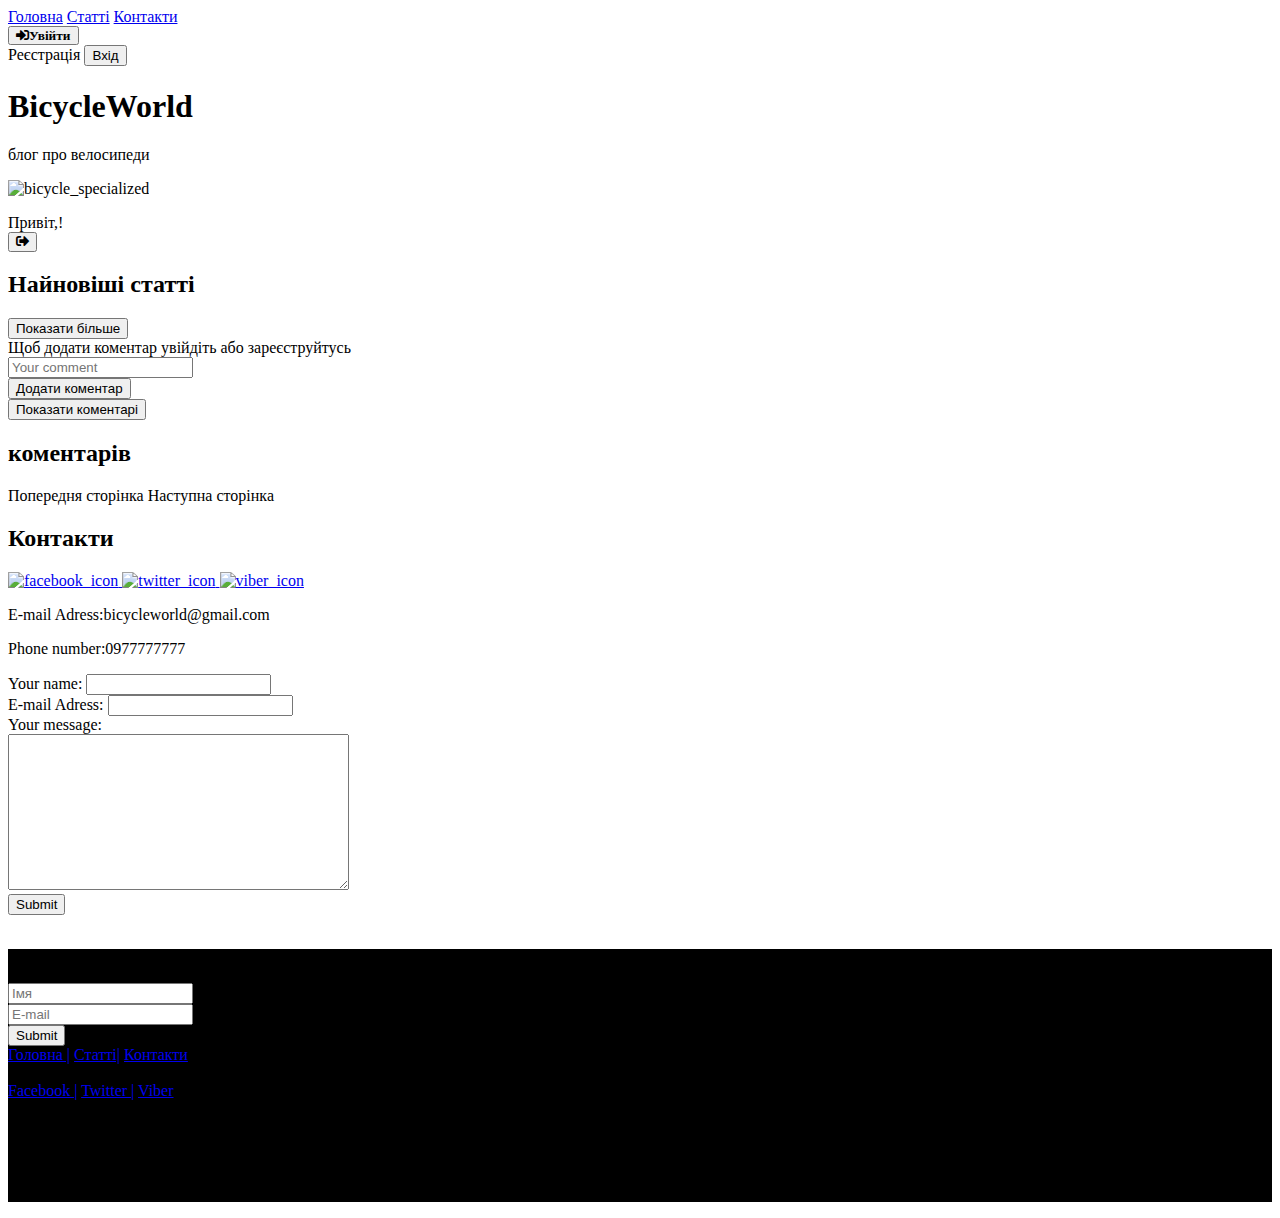
==== bicycleworld/src/main/resources/templates/index.html @ 748e70c6 "created html pages" ====
<!DOCTYPE html>
<html xmlns="http://www.w3.org/1999/xhtml" xmlns:th="http://www.thymeleaf.org" 
      xmlns:sec="https://www.thymeleaf.org/thymeleaf-extras-springsecurity5" lang="uk">
  <head>
      <meta charset="UTF-8"/>
      <meta name="viewport" content="width=device-width, initial-scale=1.0"/>
      <meta http-equiv="X-UA-Compatible" content="ie=edge"/>
      <title>BicycleWorld</title>
      <link rel="stylesheet" href="/../../css/index.css" th:href="@{/css/index.css}" type="text/css"/>      
      <link rel="apple-touch-icon" sizes="180x180" href="/../../images/apple-icon-180x180.png"/>
      <link rel="icon" type="image/png" sizes="192x192"  href="/../../images/android-icon-192x192.png"/>
      <link rel="icon" type="image/png" sizes="96x96" href="/../../images/favicon-96x96.png"/>
      <link rel="manifest" href="/manifest.json"/>
      <meta name="msapplication-TileColor" content="#ffffff"/>
      <meta name="msapplication-TileImage" content="/ms-icon-144x144.png"/>
      <meta name="theme-color" content="#ffffff"/>
      <link rel="stylesheet" href="https://use.fontawesome.com/releases/v5.12.1/css/all.css" crossorigin="anonymous"/>
  </head>
  <body>
    <div th:replace="login-form"></div>
    <header>
      <nav class="menu">
          <a href="#begin">Головна</a>
          <a href="#articles">Статті</a>
          <a href="#contacts">Контакти</a>
      </nav>
      <div class="dropdown" sec:authorize="!isAuthenticated()">
          <button id="loginMenuOpener" class="fas fa-sign-in-alt" >Увійти</button>          
          <div id="dropdownMenu">
              <a th:href="@{/users/create}">Реєстрація</a>
              <input type="button" id="loginButton" value="Вхід"/>
          </div>
      </div>
      <h1 id=begin>BicycleWorld</h1>
      <p id=description>блог про велосипеди</p>
      <p id="image"><img th:src="@{/images/bicycle_specialized.jpg}"  alt="bicycle_specialized"></p>
      <div id="greetingAndLogout" sec:authorize="isAuthenticated()">
          Привіт,<span sec:authentication="principal.nickName"></span>!  
          <form th:action="@{/logout}" method="POST" sec:authorize="isAuthenticated()">
              <button type="submit" id ="logoutBtn" class="fas fa-sign-out-alt"/>
          </form>
      </div>
    </header>
    <article>
      <h2 id=articles>Найновіші статті</h2>
      <div id="singleArticle" class="unOpenedArticle" th:each="article:${articles}">
          <div th:utext="${article.text}"></div>
          <input type="button" class="addTextToArticle" name="seeMore" value="Показати більше"><br>
          <form th:action="@{/comments/create/{articleId}(articleId=${article.id})}" th:object="${newComment}" method="POST">              
              <div sec:authorize="!isAuthenticated()">Щоб додати коментар <a id="loginButton">увійдіть</a> або 
                  <a th:href="@{/users/create}">зареєструйтусь</a></div>
              <input type="text" id="commentText" th:field="*{comment}" placeholder="Your comment"
                     sec:authorize="isAuthenticated()"><br>                      
              <input type="submit" class="addComment" value="Додати коментар" sec:authorize="isAuthenticated()"><br>
              <input type="button" class="showComments" value="Показати коментарі">
          </form>
          <div id="comments">
              <h2><span th:text="${article.comments.size()}"></span> коментарів</h2>
              <div id="singleComment" th:each="comment:${article.comments}">                  
                  <h3 th:text="${comment.user.fullName}"></h3>
                  <p th:text="${comment.comment}"></p>
              </div>
          </div>
      </div>      
  </article>
  <div id="pagesNavigation">
        <a th:href="@{/page/-1}" th:if="${hasPreviousArticles}">Попередня сторінка</a>
        <a th:href="@{/page/1}" th:if="${hasNextArticles}">Наступна сторінка</a>
  </div>
  <section id="contactinfo">
      <h2 id=contacts>Контакти</h2>
        <div id="contactImages">
          <a href="https://facebook.com">
            <img th:src="@{/images/facebook.png}" alt="facebook_icon" width=200 height=200>
          </a>
          <a href="https://twitter.com">
            <img th:src="@{/images/twitter.png}" alt="twitter_icon">
          </a>
          <a href="https://invite.viber.com/" >
            <img th:src="@{/images/viber.jpg}" alt="viber_icon">
          </a>
       </div>
       <div id="contactText">
         <p>E-mail Adress:bicycleworld@gmail.com</p>
         <p>Phone number:0977777777</p>
       </div>
  </section>
       <form action="https://formspree.io/dmytrodanylov@ukr.net" method="POST" class="contactForm">
          Your name:
          <input type="text" name="name"><br>
          E-mail Adress:
          <input type="text" name="e-mail"><br>
          Your message:<br>
          <textarea name="message" rows=10 cols=40 placeholder="Your message">
          </textarea>
          <br>
          <input type="submit" name="submit">
      </form>
      <br>
      <footer class="pageending" style=background-color:black>
         <form action="https://formspree.io/dmytrodanylov@ukr.net" method="POST" class="login-form">
             <p>Підпишітся, щоб першим дізнаватись про нові статті</p>
             <input type="text" name="subscriberName" placeholder="Імя"><br>
             <input type="text" name="subscriberEmail" placeholder="E-mail"><br>
             <input type="submit" name="Subscribe">
         </form>
         <nav>
           <a href="#begin">Головна |</a>
           <a href="#articles"> Статті|</a>
           <a href="#contacts"> Контакти</a>
         </nav>
         <br>
         <div id="footerLinks">
           <a href="https://facebook.com">Facebook |</a>
           <a href="https://twitter.com"> Twitter |</a>
           <a href="https://invite.viber.com/" > Viber</a>
         </div>
         <p >BicycleWorld, 2019</p><br>
         <p>Усі права захищені.</p>
      </footer>
      <script src="/../../javascript/index.js"></script>
  </body>
</html>
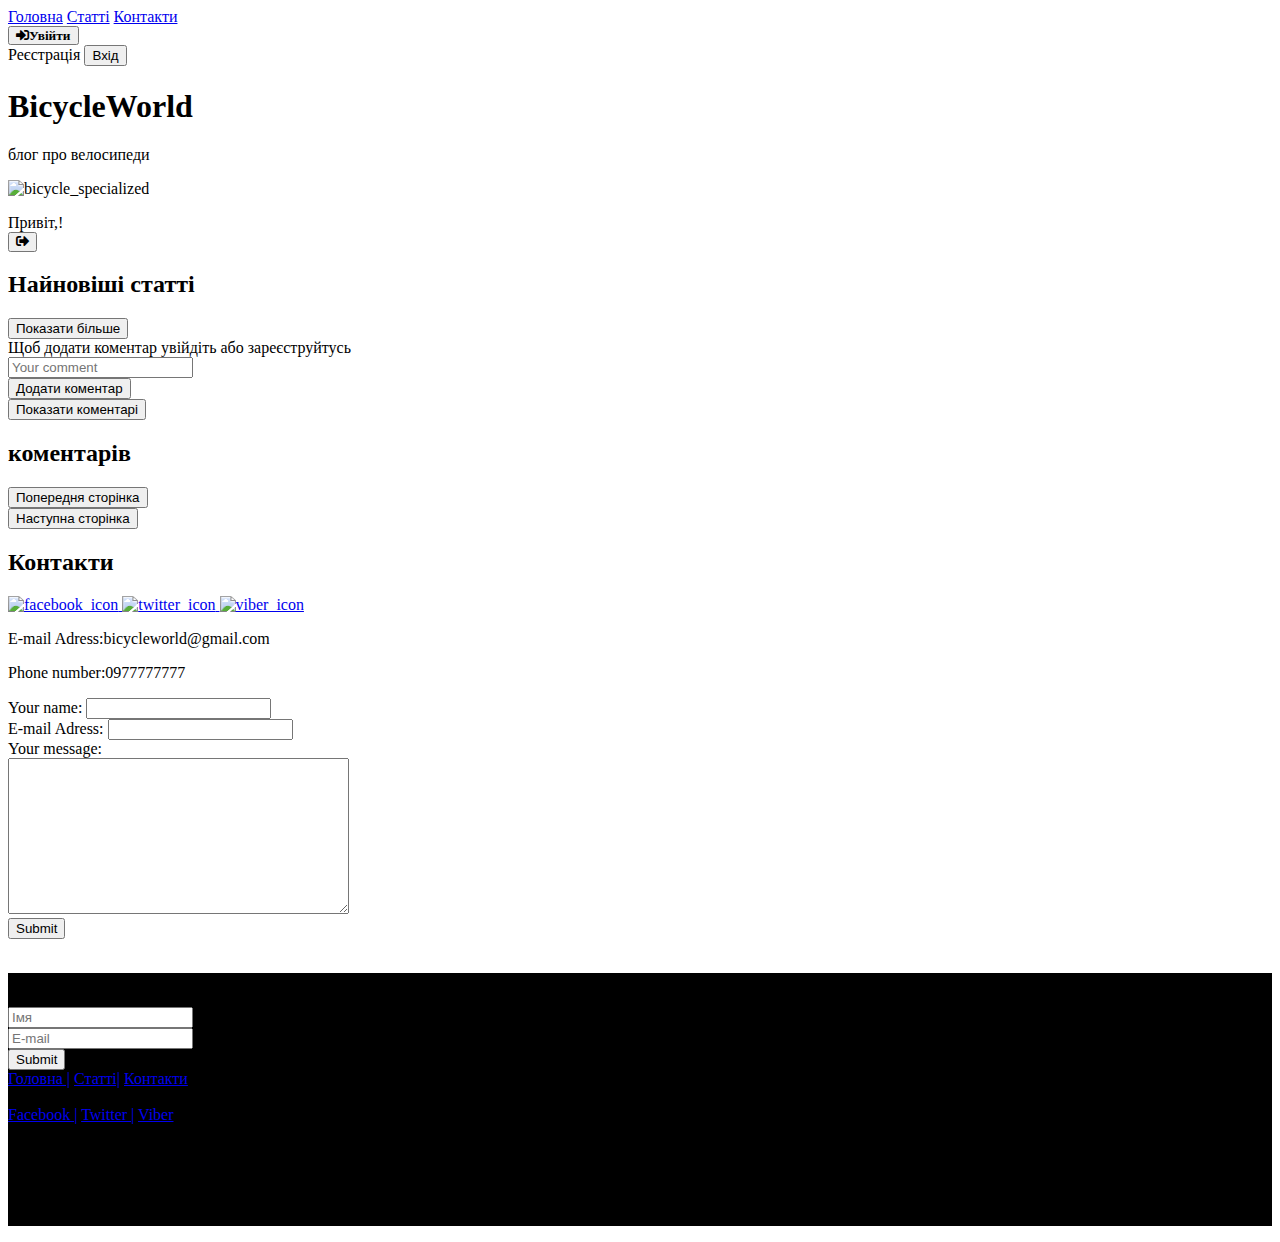
==== commit 1e94ba9c: "added error.html and changed other pages" ====
--- a/bicycleworld/src/main/resources/templates/index.html
+++ b/bicycleworld/src/main/resources/templates/index.html
@@ -24,14 +24,14 @@
           <a href="#articles">Статті</a>
           <a href="#contacts">Контакти</a>
       </nav>
-      <div class="dropdown" sec:authorize="!isAuthenticated()">
+      <div class="loginDropdown" sec:authorize="!isAuthenticated()">
           <button id="loginMenuOpener" class="fas fa-sign-in-alt" >Увійти</button>          
-          <div id="dropdownMenu">
+          <div id="loginMenu">
               <a th:href="@{/users/create}">Реєстрація</a>
               <input type="button" id="loginButton" value="Вхід"/>
           </div>
       </div>
-      <h1 id=begin>BicycleWorld</h1>
+      <h1 id=logo>BicycleWorld</h1>
       <p id=description>блог про велосипеди</p>
       <p id="image"><img th:src="@{/images/bicycle_specialized.jpg}"  alt="bicycle_specialized"></p>
       <div id="greetingAndLogout" sec:authorize="isAuthenticated()">
@@ -47,12 +47,13 @@
           <div th:utext="${article.text}"></div>
           <input type="button" class="addTextToArticle" name="seeMore" value="Показати більше"><br>
           <form th:action="@{/comments/create/{articleId}(articleId=${article.id})}" th:object="${newComment}" method="POST">              
-              <div sec:authorize="!isAuthenticated()">Щоб додати коментар <a id="loginButton">увійдіть</a> або 
+              <div sec:authorize="!isAuthenticated()">Щоб додати коментар увійдіть або 
                   <a th:href="@{/users/create}">зареєструйтусь</a></div>
               <input type="text" id="commentText" th:field="*{comment}" placeholder="Your comment"
-                     sec:authorize="isAuthenticated()"><br>                      
-              <input type="submit" class="addComment" value="Додати коментар" sec:authorize="isAuthenticated()"><br>
-              <input type="button" class="showComments" value="Показати коментарі">
+                     sec:authorize="isAuthenticated()" pattern="[А-Яа-яA-Za-z0-9]+.*" 
+                     title="Поле не може бути пустим" required="true"/><br>                      
+              <input type="submit" class="addComment" value="Додати коментар" sec:authorize="isAuthenticated()"/><br>
+              <input type="button" class="showComments" value="Показати коментарі"/>
           </form>
           <div id="comments">
               <h2><span th:text="${article.comments.size()}"></span> коментарів</h2>
@@ -63,9 +64,13 @@
           </div>
       </div>      
   </article>
-  <div id="pagesNavigation">
-        <a th:href="@{/page/-1}" th:if="${hasPreviousArticles}">Попередня сторінка</a>
-        <a th:href="@{/page/1}" th:if="${hasNextArticles}">Наступна сторінка</a>
+  <div id="pagesNavigation">        
+        <form th:action="@{/page/-1}" id="previousPage" th:if="${hasPreviousArticles}" method="POST">
+            <input type="submit" value="Попередня сторінка"/>
+        </form>
+        <form th:action="@{/page/1}" id="nextPage" th:if="${hasNextArticles}" method="POST">
+            <input type="submit" value="Наступна сторінка"/>
+        </form>
   </div>
   <section id="contactinfo">
       <h2 id=contacts>Контакти</h2>
@@ -86,11 +91,11 @@
        </div>
   </section>
        <form action="https://formspree.io/dmytrodanylov@ukr.net" method="POST" class="contactForm">
-          Your name:
-          <input type="text" name="name"><br>
-          E-mail Adress:
-          <input type="text" name="e-mail"><br>
-          Your message:<br>
+           <label>Your name:
+               <input type="text" name="name"></label><br>
+          <label>E-mail Adress:
+              <input type="text" name="e-mail"></label><br>
+          <label>Your message:</label><br>
           <textarea name="message" rows=10 cols=40 placeholder="Your message">
           </textarea>
           <br>
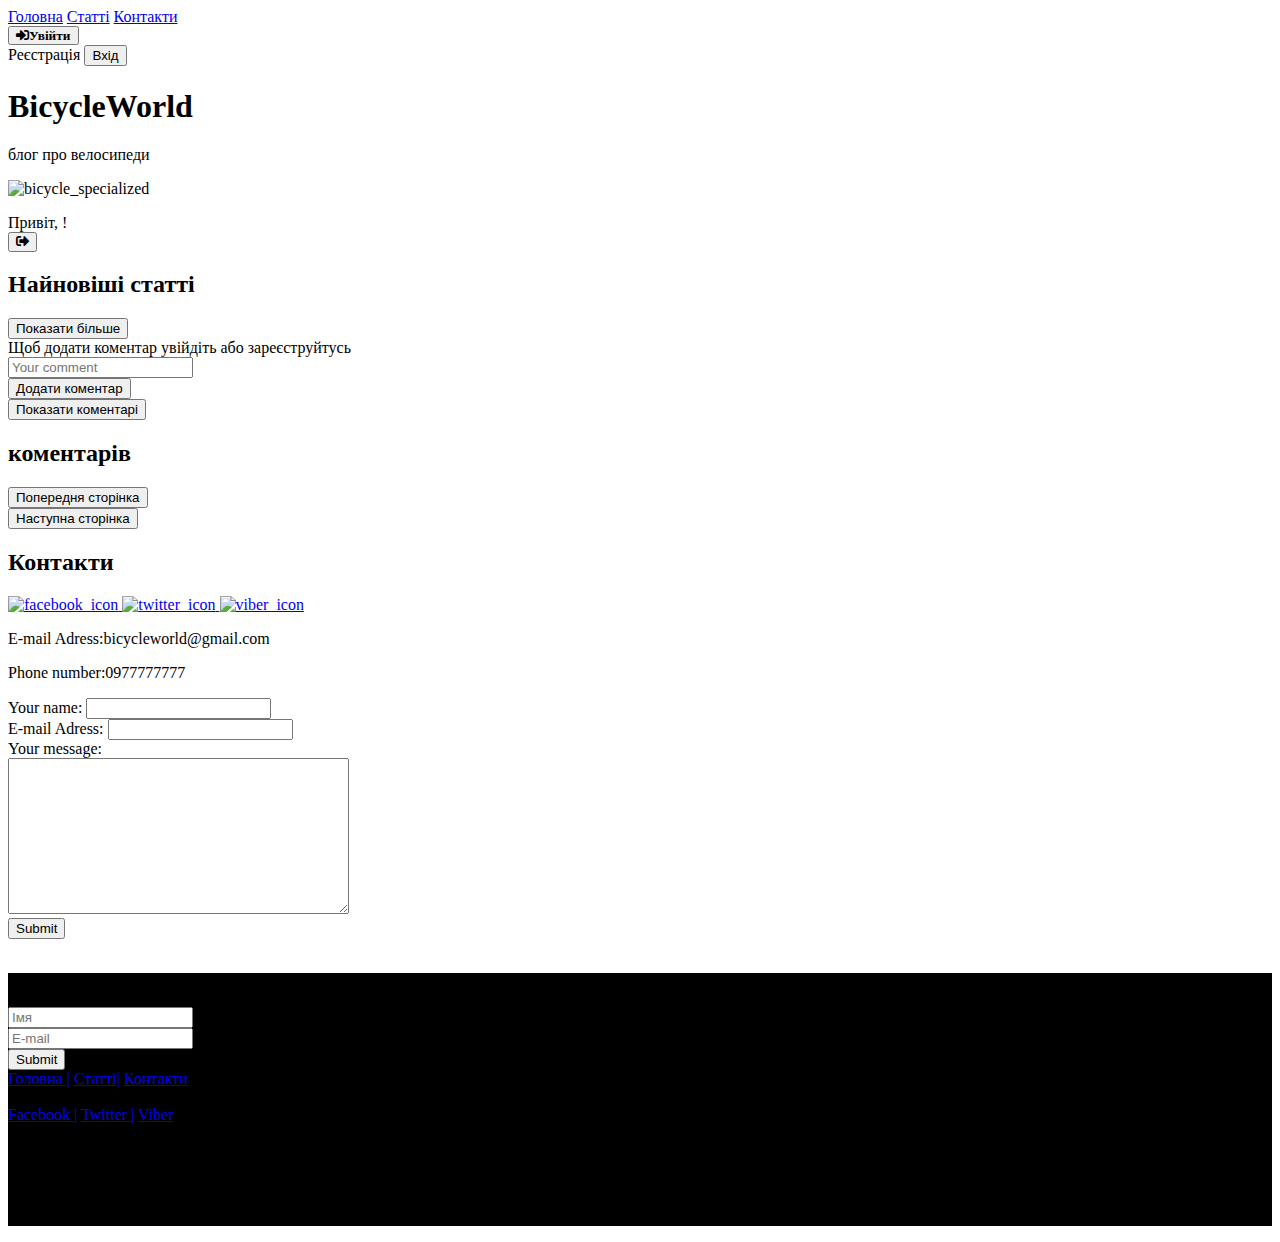
==== commit f498bdab: "made changes to show some data about logged in oauth2 users" ====
--- a/bicycleworld/src/main/resources/templates/index.html
+++ b/bicycleworld/src/main/resources/templates/index.html
@@ -1,128 +1,129 @@
-<!DOCTYPE html>
-<html xmlns="http://www.w3.org/1999/xhtml" xmlns:th="http://www.thymeleaf.org" 
-      xmlns:sec="https://www.thymeleaf.org/thymeleaf-extras-springsecurity5" lang="uk">
-  <head>
-      <meta charset="UTF-8"/>
-      <meta name="viewport" content="width=device-width, initial-scale=1.0"/>
-      <meta http-equiv="X-UA-Compatible" content="ie=edge"/>
-      <title>BicycleWorld</title>
-      <link rel="stylesheet" href="/../../css/index.css" th:href="@{/css/index.css}" type="text/css"/>      
-      <link rel="apple-touch-icon" sizes="180x180" href="/../../images/apple-icon-180x180.png"/>
-      <link rel="icon" type="image/png" sizes="192x192"  href="/../../images/android-icon-192x192.png"/>
-      <link rel="icon" type="image/png" sizes="96x96" href="/../../images/favicon-96x96.png"/>
-      <link rel="manifest" href="/manifest.json"/>
-      <meta name="msapplication-TileColor" content="#ffffff"/>
-      <meta name="msapplication-TileImage" content="/ms-icon-144x144.png"/>
-      <meta name="theme-color" content="#ffffff"/>
-      <link rel="stylesheet" href="https://use.fontawesome.com/releases/v5.12.1/css/all.css" crossorigin="anonymous"/>
-  </head>
-  <body>
-    <div th:replace="login-form"></div>
-    <header>
-      <nav class="menu">
-          <a href="#begin">Головна</a>
-          <a href="#articles">Статті</a>
-          <a href="#contacts">Контакти</a>
-      </nav>
-      <div class="loginDropdown" sec:authorize="!isAuthenticated()">
-          <button id="loginMenuOpener" class="fas fa-sign-in-alt" >Увійти</button>          
-          <div id="loginMenu">
-              <a th:href="@{/users/create}">Реєстрація</a>
-              <input type="button" id="loginButton" value="Вхід"/>
-          </div>
-      </div>
-      <h1 id=logo>BicycleWorld</h1>
-      <p id=description>блог про велосипеди</p>
-      <p id="image"><img th:src="@{/images/bicycle_specialized.jpg}"  alt="bicycle_specialized"></p>
-      <div id="greetingAndLogout" sec:authorize="isAuthenticated()">
-          Привіт,<span sec:authentication="principal.nickName"></span>!  
-          <form th:action="@{/logout}" method="POST" sec:authorize="isAuthenticated()">
-              <button type="submit" id ="logoutBtn" class="fas fa-sign-out-alt"/>
-          </form>
-      </div>
-    </header>
-    <article>
-      <h2 id=articles>Найновіші статті</h2>
-      <div id="singleArticle" class="unOpenedArticle" th:each="article:${articles}">
-          <div th:utext="${article.text}"></div>
-          <input type="button" class="addTextToArticle" name="seeMore" value="Показати більше"><br>
-          <form th:action="@{/comments/create/{articleId}(articleId=${article.id})}" th:object="${newComment}" method="POST">              
-              <div sec:authorize="!isAuthenticated()">Щоб додати коментар увійдіть або 
-                  <a th:href="@{/users/create}">зареєструйтусь</a></div>
-              <input type="text" id="commentText" th:field="*{comment}" placeholder="Your comment"
-                     sec:authorize="isAuthenticated()" pattern="[А-Яа-яA-Za-z0-9]+.*" 
-                     title="Поле не може бути пустим" required="true"/><br>                      
-              <input type="submit" class="addComment" value="Додати коментар" sec:authorize="isAuthenticated()"/><br>
-              <input type="button" class="showComments" value="Показати коментарі"/>
-          </form>
-          <div id="comments">
-              <h2><span th:text="${article.comments.size()}"></span> коментарів</h2>
-              <div id="singleComment" th:each="comment:${article.comments}">                  
-                  <h3 th:text="${comment.user.fullName}"></h3>
-                  <p th:text="${comment.comment}"></p>
-              </div>
-          </div>
-      </div>      
-  </article>
-  <div id="pagesNavigation">        
-        <form th:action="@{/page/-1}" id="previousPage" th:if="${hasPreviousArticles}" method="POST">
-            <input type="submit" value="Попередня сторінка"/>
-        </form>
-        <form th:action="@{/page/1}" id="nextPage" th:if="${hasNextArticles}" method="POST">
-            <input type="submit" value="Наступна сторінка"/>
-        </form>
-  </div>
-  <section id="contactinfo">
-      <h2 id=contacts>Контакти</h2>
-        <div id="contactImages">
-          <a href="https://facebook.com">
-            <img th:src="@{/images/facebook.png}" alt="facebook_icon" width=200 height=200>
-          </a>
-          <a href="https://twitter.com">
-            <img th:src="@{/images/twitter.png}" alt="twitter_icon">
-          </a>
-          <a href="https://invite.viber.com/" >
-            <img th:src="@{/images/viber.jpg}" alt="viber_icon">
-          </a>
-       </div>
-       <div id="contactText">
-         <p>E-mail Adress:bicycleworld@gmail.com</p>
-         <p>Phone number:0977777777</p>
-       </div>
-  </section>
-       <form action="https://formspree.io/dmytrodanylov@ukr.net" method="POST" class="contactForm">
-           <label>Your name:
-               <input type="text" name="name"></label><br>
-          <label>E-mail Adress:
-              <input type="text" name="e-mail"></label><br>
-          <label>Your message:</label><br>
-          <textarea name="message" rows=10 cols=40 placeholder="Your message">
-          </textarea>
-          <br>
-          <input type="submit" name="submit">
-      </form>
-      <br>
-      <footer class="pageending" style=background-color:black>
-         <form action="https://formspree.io/dmytrodanylov@ukr.net" method="POST" class="login-form">
-             <p>Підпишітся, щоб першим дізнаватись про нові статті</p>
-             <input type="text" name="subscriberName" placeholder="Імя"><br>
-             <input type="text" name="subscriberEmail" placeholder="E-mail"><br>
-             <input type="submit" name="Subscribe">
-         </form>
-         <nav>
-           <a href="#begin">Головна |</a>
-           <a href="#articles"> Статті|</a>
-           <a href="#contacts"> Контакти</a>
-         </nav>
-         <br>
-         <div id="footerLinks">
-           <a href="https://facebook.com">Facebook |</a>
-           <a href="https://twitter.com"> Twitter |</a>
-           <a href="https://invite.viber.com/" > Viber</a>
-         </div>
-         <p >BicycleWorld, 2019</p><br>
-         <p>Усі права захищені.</p>
-      </footer>
-      <script src="/../../javascript/index.js"></script>
-  </body>
+<!DOCTYPE html>
+<html xmlns="http://www.w3.org/1999/xhtml" xmlns:th="http://www.thymeleaf.org" 
+      xmlns:sec="https://www.thymeleaf.org/thymeleaf-extras-springsecurity5" lang="uk">
+  <head>
+      <meta charset="UTF-8"/>
+      <meta name="viewport" content="width=device-width, initial-scale=1.0"/>
+      <meta http-equiv="X-UA-Compatible" content="ie=edge"/>
+      <title>BicycleWorld</title>
+      <link rel="stylesheet" href="/../../css/index.css" th:href="@{/css/index.css}" type="text/css"/>      
+      <link rel="apple-touch-icon" sizes="180x180" href="/../../images/apple-icon-180x180.png"/>
+      <link rel="icon" type="image/png" sizes="192x192"  href="/../../images/android-icon-192x192.png"/>
+      <link rel="icon" type="image/png" sizes="96x96" href="/../../images/favicon-96x96.png"/>
+      <link rel="manifest" href="/manifest.json"/>
+      <meta name="msapplication-TileColor" content="#ffffff"/>
+      <meta name="msapplication-TileImage" content="/ms-icon-144x144.png"/>
+      <meta name="theme-color" content="#ffffff"/>
+      <link rel="stylesheet" href="https://use.fontawesome.com/releases/v5.12.1/css/all.css" crossorigin="anonymous"/>
+  </head>
+  <body>
+    <div th:replace="login-form"></div>
+    <header>
+      <nav class="menu">
+          <a href="#begin">Головна</a>
+          <a href="#articles">Статті</a>
+          <a href="#contacts">Контакти</a>
+      </nav>
+      <div class="loginDropdown" sec:authorize="!isAuthenticated()">
+          <button id="loginMenuOpener" class="fas fa-sign-in-alt" >Увійти</button>          
+          <div id="loginMenu">
+              <a th:href="@{/users/create}">Реєстрація</a>
+              <input type="button" id="loginButton" value="Вхід"/>
+          </div>
+      </div>
+      <h1 id=logo>BicycleWorld</h1>
+      <p id=description>блог про велосипеди</p>
+      <p id="image"><img th:src="@{/images/bicycle_specialized.jpg}"  alt="bicycle_specialized"></p>
+      <div id="greetingAndLogout" sec:authorize="isAuthenticated()">
+          Привіт,<span th:if="${principalType.equals('custom')}"><span sec:authentication="principal.nickName"/></span>
+          <span th:if="${principalType.equals('google')}"><span th:text="${principalGivenName}"/></span>!  
+          <form th:action="@{/logout}" method="POST" sec:authorize="isAuthenticated()">
+              <button type="submit" id ="logoutBtn" class="fas fa-sign-out-alt"/>
+          </form>
+      </div>
+    </header>
+    <article>
+      <h2 id=articles>Найновіші статті</h2>
+      <div id="singleArticle" class="unOpenedArticle" th:each="article:${articles}">
+          <div th:utext="${article.text}"></div>
+          <input type="button" class="addTextToArticle" name="seeMore" value="Показати більше"><br>
+          <form th:action="@{/comments/create/{articleId}(articleId=${article.id})}" th:object="${newComment}" method="POST">              
+              <div sec:authorize="!isAuthenticated()">Щоб додати коментар <span id="loginToComment">увійдіть</span> або 
+                  <a th:href="@{/users/create}">зареєструйтусь</a></div>
+              <input type="text" id="commentText" th:field="*{comment}" placeholder="Your comment"
+                     sec:authorize="isAuthenticated()" pattern="[А-Яа-яA-Za-z0-9]+.*" 
+                     title="Поле не може бути пустим" required="true"/><br>                      
+              <input type="submit" class="addComment" value="Додати коментар" sec:authorize="isAuthenticated()"/><br>
+              <input type="button" class="showComments" value="Показати коментарі"/>
+          </form>
+          <div id="comments">
+              <h2><span th:text="${article.comments.size()}"></span> коментарів</h2>
+              <div id="singleComment" th:each="comment:${article.comments}">                  
+                  <h3 th:text="${comment.user.fullName}"></h3>
+                  <p th:text="${comment.comment}"></p>
+              </div>
+          </div>
+      </div>      
+  </article>
+  <div id="pagesNavigation">        
+        <form th:action="@{/page/-1}" id="previousPage" th:if="${hasPreviousArticles}" method="POST">
+            <input type="submit" value="Попередня сторінка"/>
+        </form>
+        <form th:action="@{/page/1}" id="nextPage" th:if="${hasNextArticles}" method="POST">
+            <input type="submit" value="Наступна сторінка"/>
+        </form>
+  </div>
+  <section id="contactinfo">
+      <h2 id=contacts>Контакти</h2>
+        <div id="contactImages">
+          <a href="https://facebook.com">
+            <img th:src="@{/images/facebook.png}" alt="facebook_icon" width=200 height=200>
+          </a>
+          <a href="https://twitter.com">
+            <img th:src="@{/images/twitter.png}" alt="twitter_icon">
+          </a>
+          <a href="https://invite.viber.com/" >
+            <img th:src="@{/images/viber.jpg}" alt="viber_icon">
+          </a>
+       </div>
+       <div id="contactText">
+         <p>E-mail Adress:bicycleworld@gmail.com</p>
+         <p>Phone number:0977777777</p>
+       </div>
+  </section>
+       <form action="https://formspree.io/dmytrodanylov@ukr.net" method="POST" class="contactForm">
+           <label>Your name:
+               <input type="text" name="name"></label><br>
+          <label>E-mail Adress:
+              <input type="text" name="e-mail"></label><br>
+          <label>Your message:</label><br>
+          <textarea name="message" rows=10 cols=40 placeholder="Your message">
+          </textarea>
+          <br>
+          <input type="submit" name="submit">
+      </form>
+      <br>
+      <footer class="pageending" style=background-color:black>
+         <form action="https://formspree.io/dmytrodanylov@ukr.net" method="POST" class="login-form">
+             <p>Підпишітся, щоб першим дізнаватись про нові статті</p>
+             <input type="text" name="subscriberName" placeholder="Імя"><br>
+             <input type="text" name="subscriberEmail" placeholder="E-mail"><br>
+             <input type="submit" name="Subscribe">
+         </form>
+         <nav>
+           <a href="#begin">Головна |</a>
+           <a href="#articles"> Статті|</a>
+           <a href="#contacts"> Контакти</a>
+         </nav>
+         <br>
+         <div id="footerLinks">
+           <a href="https://facebook.com">Facebook |</a>
+           <a href="https://twitter.com"> Twitter |</a>
+           <a href="https://invite.viber.com/" > Viber</a>
+         </div>
+         <p >BicycleWorld, 2019</p><br>
+         <p>Усі права захищені.</p>
+      </footer>
+      <script src="/../../javascript/index.js"></script>
+  </body>
 </html>